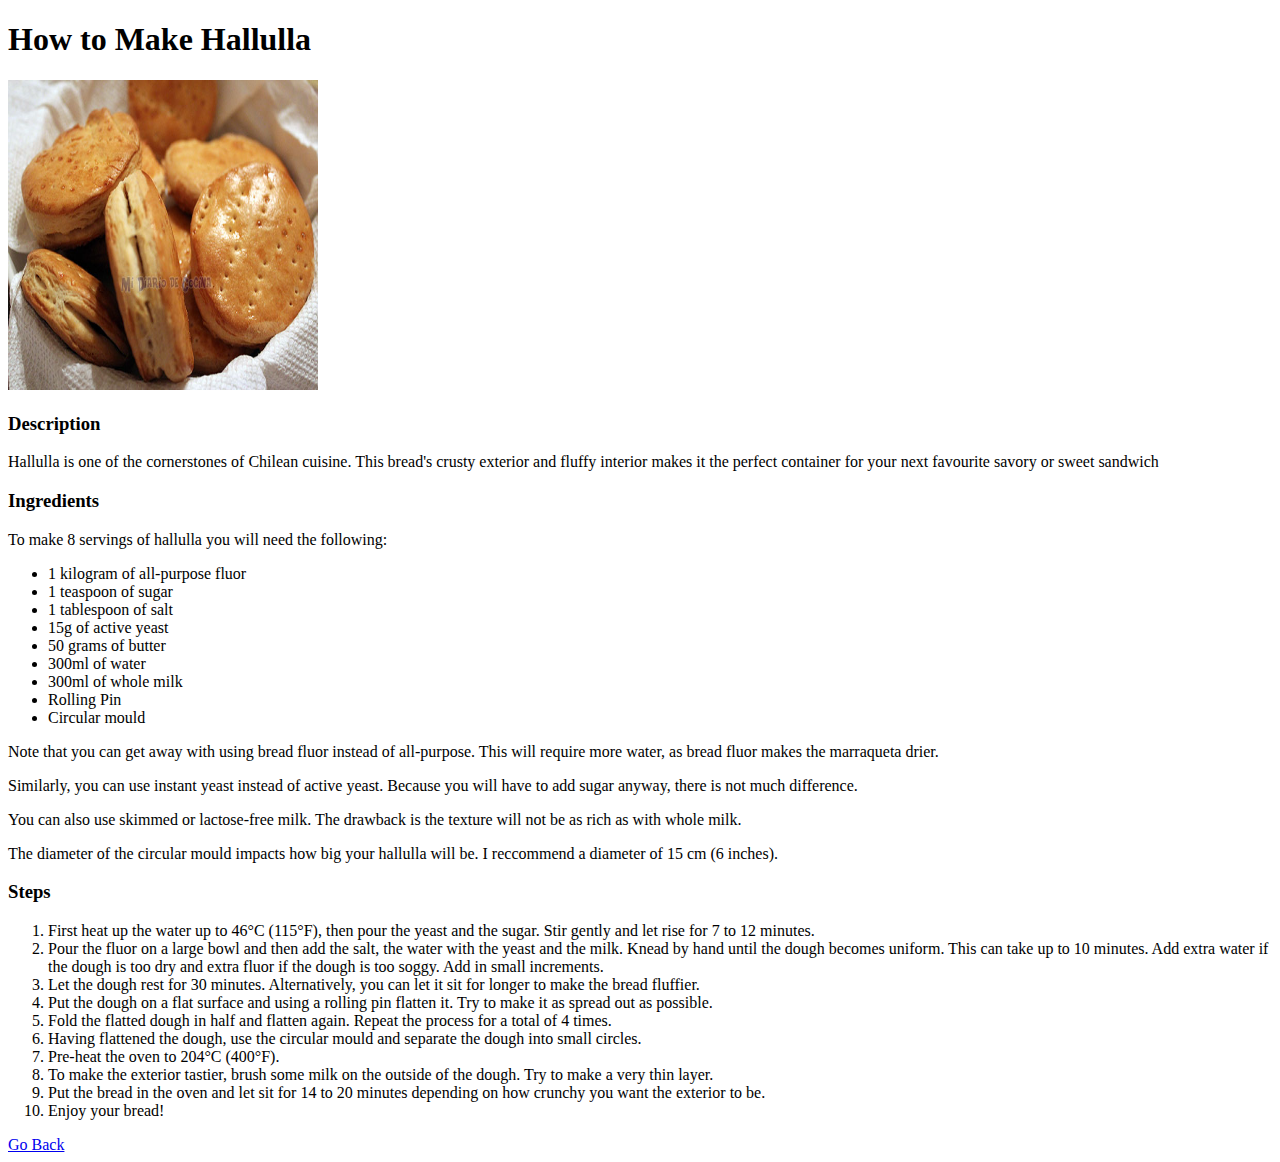
==== recipes/hallulla.html @ 9634481c "Added Hallulla recipe. Created new html and added images" ====
<!DOCTYPE html>
<html>
    <head>
        <meta charset="UTF-8">
        <title>Hallulla Recipe</title>
    </head>
    <body>
        <h1>How to Make Hallulla</h1>
        <img src="../imgs/Hallulla.jpg" alt="Picture of a bunch of hallullas" height="310" width="310">
        <h3>Description</h3>
        <p>Hallulla is one of the cornerstones of Chilean cuisine. This bread's crusty exterior and fluffy interior makes it the perfect container for your next favourite savory or sweet sandwich</p>
        <h3>Ingredients</h3>
        <p>To make 8 servings of hallulla you will need the following:</p>
        <ul>
            <li>1 kilogram of all-purpose fluor</li>
            <li>1 teaspoon of sugar</li>
            <li>1 tablespoon of salt</li>
            <li>15g of active yeast</li>
            <li>50 grams of butter</li>
            <li>300ml of water</li>
            <li>300ml of whole milk</li>
            <li>Rolling Pin</li>
            <li>Circular mould</li>
        </ul>
        <p>Note that you can get away with using bread fluor instead of all-purpose. This will require more water, as bread fluor makes the marraqueta drier.</p>
        <p>Similarly, you can use instant yeast instead of active yeast. Because you will have to add sugar anyway, there is not much difference.</p>
        <p>You can also use skimmed or lactose-free milk. The drawback is the texture will not be as rich as with whole milk.</p>
        <p>The diameter of the circular mould impacts how big your hallulla will be. I reccommend a diameter of 15 cm (6 inches).</p>
        <h3>Steps</h3>
        <ol>
            <li>First heat up the water up to 46°C (115°F), then pour the yeast and the sugar. Stir gently and let rise for 7 to 12 minutes.</li>
            <li>Pour the fluor on a large bowl and then add the salt, the water with the yeast and the milk. Knead by hand until the dough becomes uniform. This can take up to 10 minutes. Add extra water if the dough is too dry and extra fluor if the dough is too soggy. Add in small increments.</li>
            <li>Let the dough rest for 30 minutes. Alternatively, you can let it sit for longer to make the bread fluffier.</li>
            <li>Put the dough on a flat surface and using a rolling pin flatten it. Try to make it as spread out as possible.</li>
            <li>Fold the flatted dough in half and flatten again. Repeat the process for a total of 4 times.</li>
            <li>Having flattened the dough, use the circular mould and separate the dough into small circles.</li>
            <li>Pre-heat the oven to 204°C (400°F).</li>
            <li>To make the exterior tastier, brush some milk on the outside of the dough. Try to make a very thin layer.</li>
            <li>Put the bread in the oven and let sit for 14 to 20 minutes depending on how crunchy you want the exterior to be.</li>
            <li>Enjoy your bread!</li>
        </ol>
        <a href="../index.html">Go Back</a>
    </body>
</html>
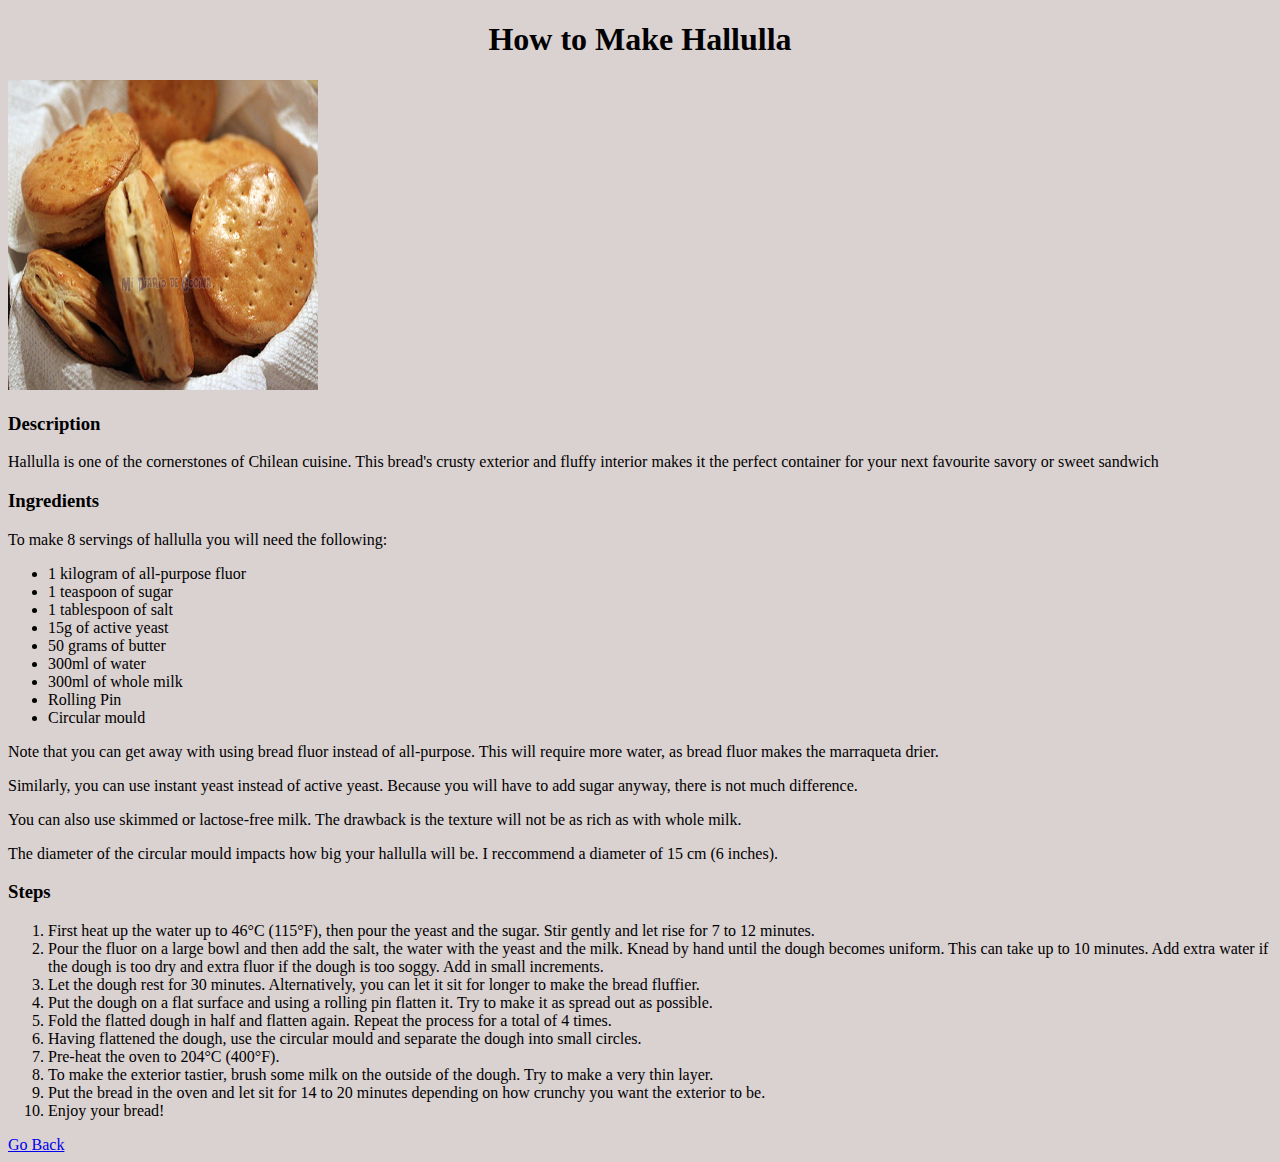
==== commit 155dff12: "Added minimalistic CSS. Changed background colour and centered headers" "" ====
--- a/recipes/hallulla.html
+++ b/recipes/hallulla.html
@@ -3,6 +3,7 @@
     <head>
         <meta charset="UTF-8">
         <title>Hallulla Recipe</title>
+        <link rel="stylesheet" href="style.css">
     </head>
     <body>
         <h1>How to Make Hallulla</h1>
--- a/recipes/style.css
+++ b/recipes/style.css
@@ -0,0 +1,7 @@
+h1 {
+    text-align: center;
+}
+
+body {
+    background-color: rgb(218, 209, 209);
+}